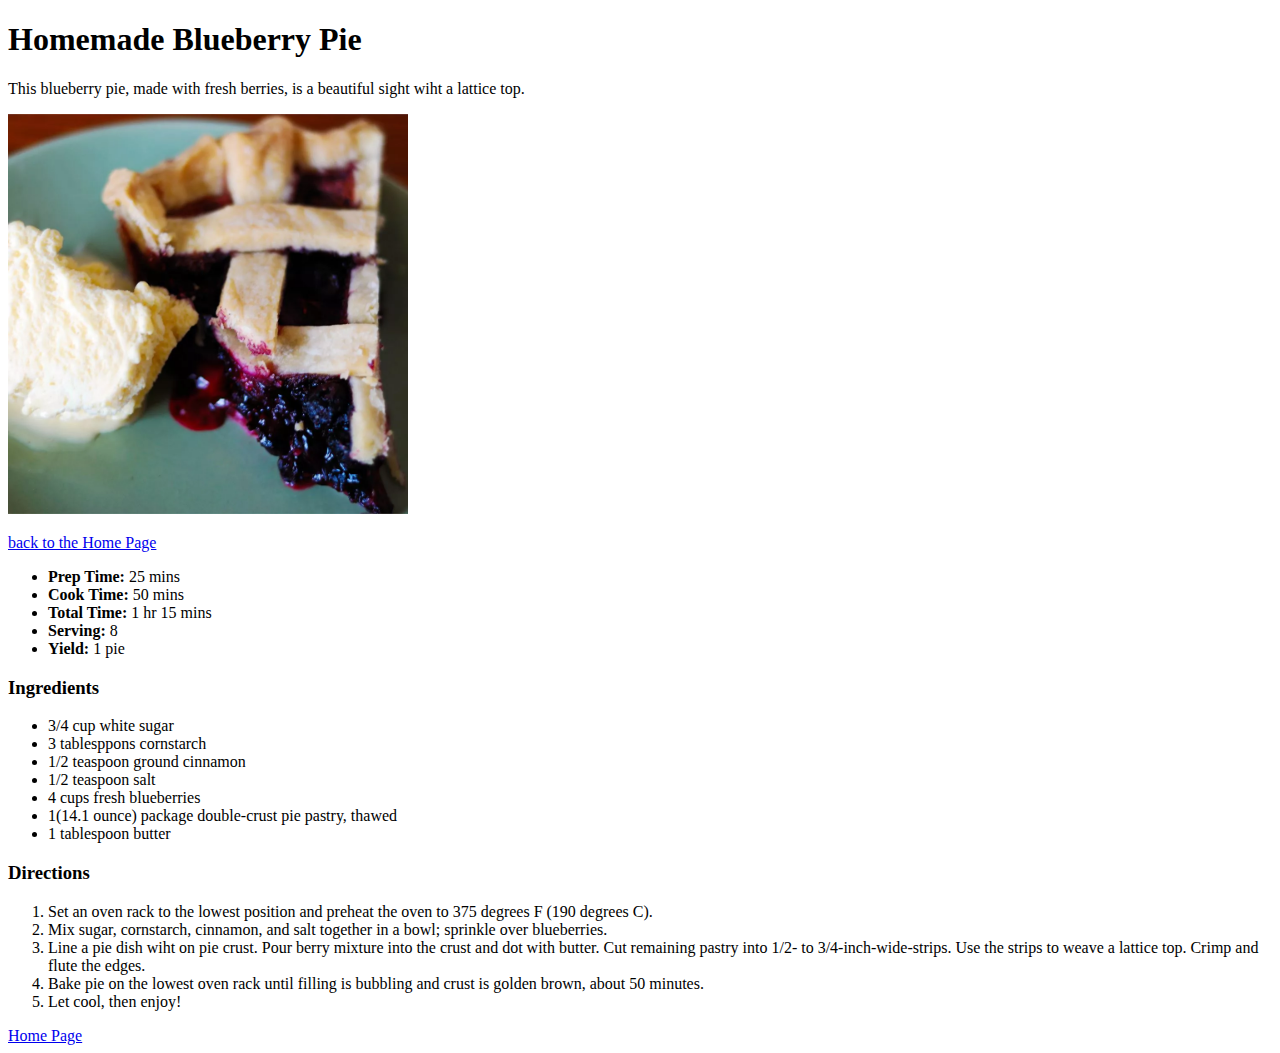
==== recipes/bbpie.html @ f1a51245 "added 2 more recipes, added links to the home page below the picture on each recipe page. No additio" ====
<!DOCTYPE html>
<html lang="en">
	<head>
		<meta charset="UTF-8">
		<meta http-equiv="X-UA-Compatible" content="IE=edge">
		<title>Odin Recipe Project</title>
	</head>
	<body>
		<h1>Homemade Blueberry Pie</h1>

		<div>This blueberry pie, made with fresh berries, is a beautiful sight wiht a lattice top.</div>
	<p> </p>
		<img src="../images/pie.webp" alt="A delicious burger" height="auto"
		width="400px">
		<p></p>
		<a href="../index.html">back to the Home Page</a>
		<ul>
			<li><strong>Prep Time:</strong> 25 mins</li>
			<li><strong>Cook Time:</strong> 50 mins</li>
			<li><strong>Total Time:</strong> 1 hr 15 mins</li>
			<li><strong>Serving:</strong> 8</li>
			<li><strong>Yield:</strong> 1 pie</li>
		</ul>

		<h3>Ingredients</h3>
		<ul>
			<li>3/4 cup white sugar</li>
			<li>3 tablesppons cornstarch</li>
			<li>1/2 teaspoon ground cinnamon</li>
			<li>1/2 teaspoon salt</li>
			<li>4 cups fresh blueberries</li>
			<li>1(14.1 ounce) package double-crust pie pastry, thawed</li>
			<li>1 tablespoon butter</li>
		</ul>

		<h3>Directions</h3>
		<ol>
			<li>Set an oven rack to the lowest position and preheat the oven to 375 degrees F (190 degrees C).</li>
			<li>Mix sugar, cornstarch, cinnamon, and salt together in a bowl; sprinkle over blueberries.</li>
			<li>Line a pie dish wiht on pie crust. Pour berry mixture into the crust and dot with butter. 
				Cut remaining pastry into 1/2- to 3/4-inch-wide-strips. Use the strips to weave a lattice top.
				Crimp and flute the edges.
			</li>
			<li>Bake pie on the lowest oven rack until filling is bubbling and crust is golden brown, about 
				50 minutes.</li>
			<li>Let cool, then enjoy!</li>
		</ol>

		<p> </p>

		<a href="../index.html">Home Page</a>
	</body>
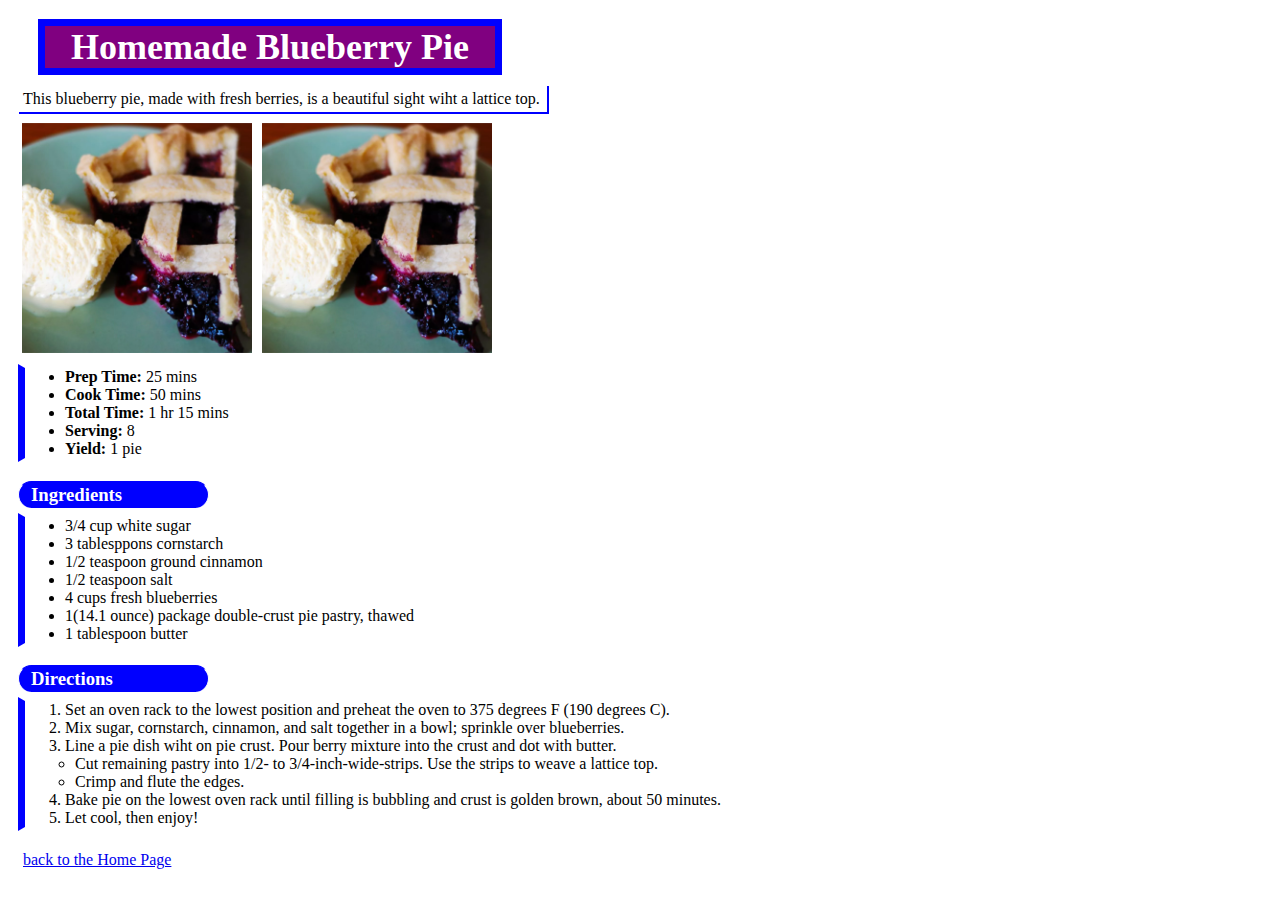
==== commit cf3aa42d: "Added CSS stylesheets to each page. Styled a theme to be used to make each page fairly uniform. Corr" ====
--- a/recipes/bbpie.html
+++ b/recipes/bbpie.html
@@ -4,16 +4,13 @@
 		<meta charset="UTF-8">
 		<meta http-equiv="X-UA-Compatible" content="IE=edge">
 		<title>Odin Recipe Project</title>
+		<link rel="stylesheet" href="bbpie.css">
 	</head>
 	<body>
 		<h1>Homemade Blueberry Pie</h1>
-
-		<div>This blueberry pie, made with fresh berries, is a beautiful sight wiht a lattice top.</div>
-	<p> </p>
-		<img src="../images/pie.webp" alt="A delicious burger" height="auto"
-		width="400px">
-		<p></p>
-		<a href="../index.html">back to the Home Page</a>
+		<div class="underline">This blueberry pie, made with fresh berries, is a beautiful sight wiht a lattice top.</div>
+		<img src="../images/pie.webp" alt="Fresh Blueberry Pie">
+		<img src="../images/pie.webp" alt="Fresh Blueberry Pie">
 		<ul>
 			<li><strong>Prep Time:</strong> 25 mins</li>
 			<li><strong>Cook Time:</strong> 50 mins</li>
@@ -21,7 +18,6 @@
 			<li><strong>Serving:</strong> 8</li>
 			<li><strong>Yield:</strong> 1 pie</li>
 		</ul>
-
 		<h3>Ingredients</h3>
 		<ul>
 			<li>3/4 cup white sugar</li>
@@ -32,21 +28,21 @@
 			<li>1(14.1 ounce) package double-crust pie pastry, thawed</li>
 			<li>1 tablespoon butter</li>
 		</ul>
-
 		<h3>Directions</h3>
 		<ol>
 			<li>Set an oven rack to the lowest position and preheat the oven to 375 degrees F (190 degrees C).</li>
 			<li>Mix sugar, cornstarch, cinnamon, and salt together in a bowl; sprinkle over blueberries.</li>
 			<li>Line a pie dish wiht on pie crust. Pour berry mixture into the crust and dot with butter. 
-				Cut remaining pastry into 1/2- to 3/4-inch-wide-strips. Use the strips to weave a lattice top.
-				Crimp and flute the edges.
+				<ul class="child">
+					<li>Cut remaining pastry into 1/2- to 3/4-inch-wide-strips. Use the strips to weave a lattice top.</li>
+					<li>Crimp and flute the edges.</li>
+				</ul>
 			</li>
 			<li>Bake pie on the lowest oven rack until filling is bubbling and crust is golden brown, about 
 				50 minutes.</li>
 			<li>Let cool, then enjoy!</li>
 		</ol>
-
-		<p> </p>
-
-		<a href="../index.html">Home Page</a>
+		<div>
+			<a href="../index.html">back to the Home Page</a>
+		</div>
 	</body>
--- a/recipes/bbpie.css
+++ b/recipes/bbpie.css
@@ -0,0 +1,49 @@
+head,body{
+    padding: 10px;
+}
+div{
+    margin: 1px auto 5px 1px;
+    padding: 4px;
+}
+.underline{
+    width: 520px;
+    border-bottom: blue solid 2px;
+    border-right: blue solid 2px;
+}
+h1{
+    font-size: 36px;
+    color: white;
+    background-color: purple;
+    border: solid blue 7px;
+    text-align: center;
+    height: atuo;
+    width: 450px;
+    margin: 1px 0px 11px 20px;
+}
+h3{
+    color: white;
+    background-color: blue;
+    border-radius: 25px;
+    padding: 2px 2px 2px 12px;
+    width: 175px;
+    border-top: solid blue 1px;
+    border-left: solid white 1px;
+    border-right: solid white 1px;
+    margin-bottom: 5px; 
+}
+ul,ol{
+    margin-top: 0px;
+    border-left: solid blue 7px;
+    border-top: solid white 4px;
+    border-bottom: solid white 4px;
+}
+.child{
+    border: white solid 0px;
+    padding-left: 10px;
+}
+img{
+    height: auto;
+    width: 230px;
+    padding: 2px;
+    margin: 2px auto 5px 2px;
+}